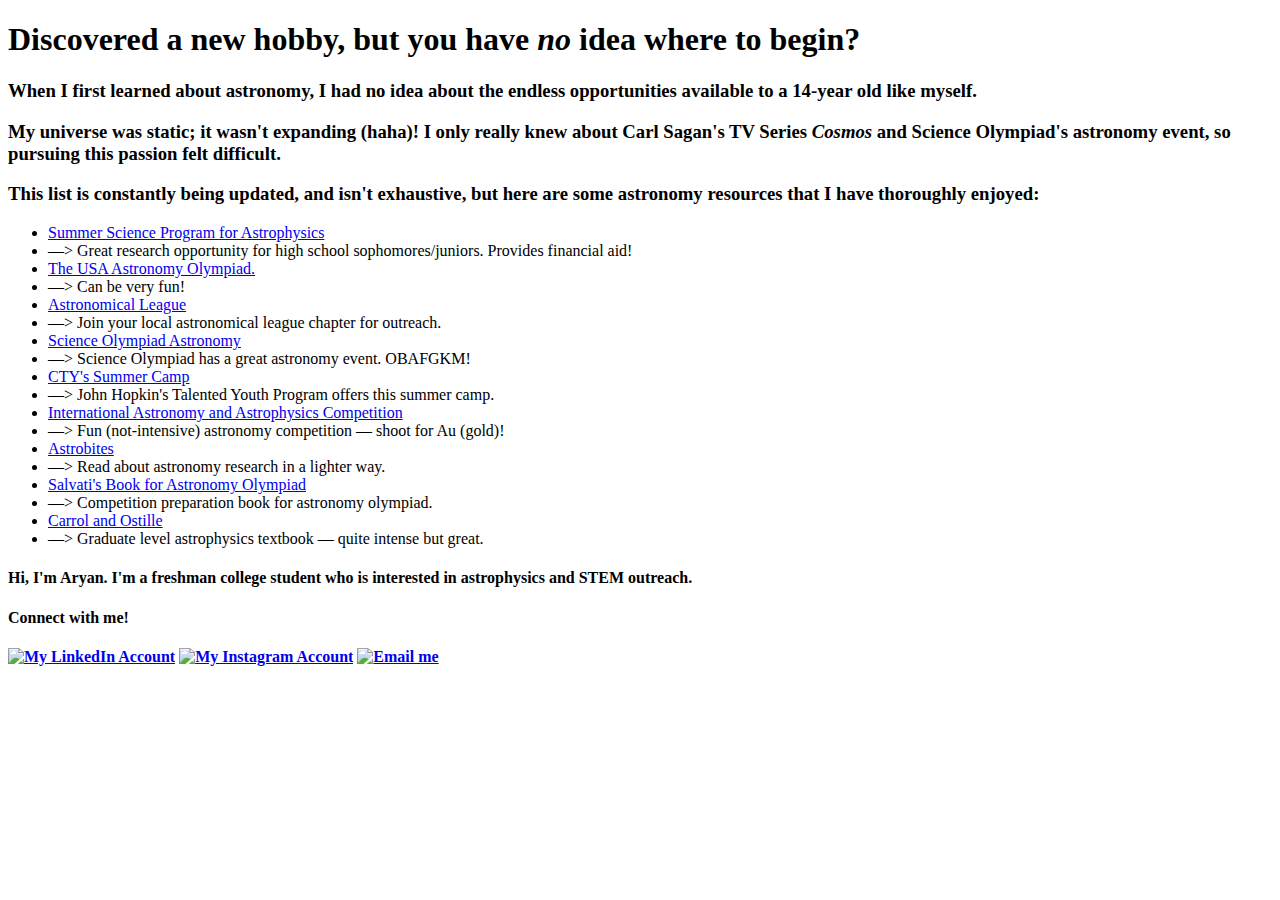
==== index.html @ 03580158 "Update index.html" ====
<!DOCTYPE html>
<html lang="en">
  <head>
    <meta charset="UTF-8">
    <meta name="viewport" content="width=device-width, initial-scale=1.0">
    <meta http-equiv="X-UA-Compatible" content="ie=edge">
    <title>Helpful astronomy resources</title>
    <link rel="stylesheet" href="style.css">
  </head>


  <h1 id="bold1">Discovered a new hobby, but you have <i>no</i> idea where to begin?
</h1>


  <h3> When I first learned about astronomy, 
   I had no idea about the endless opportunities 
   available to a 14-year old like myself. 
  </h3>

  <h3> My universe was static; it wasn't expanding (haha)! I only really knew about Carl Sagan's TV Series <i>Cosmos</i> 
   and Science Olympiad's astronomy event, so pursuing this passion felt difficult.</h3>

   <h3> This list is constantly being updated, and isn't exhaustive, but here are some astronomy resources that I have thoroughly enjoyed:
   </h3>
   <!-- Science Olympiad Astronomy, Astronomical League, Center for Talented Youth Astronomy Camp, Summer Science Program, USAAAO, IAAC, astrobites, cm/ salvati,-->
  <ul >
      <li><a href="https://summerscience.org/the-ssp-experience/orbit-determination/" target="_blank">Summer Science Program for Astrophysics</a></li>
      <li class="hello"> —> Great research opportunity for high school sophomores/juniors. Provides financial aid! </li>
      <li><a href="https://usaaao.org/about/" target="_blank">The USA Astronomy Olympiad.</a> </li>
      <li class="hello"> —> Can be very fun!</li>
      <li><a href="https://www.astroleague.org/" target="_blank">Astronomical League</a> </li>
      <li class="hello"> —> Join your local astronomical league chapter for outreach. </li>
      <li><a href="https://scioly.org/wiki/index.php/Astronomy" target="_blank"> Science Olympiad Astronomy</a> </li>
      <li class="hello"> —> Science Olympiad has a great astronomy event. OBAFGKM!</li>
      <li><a href="https://cty.jhu.edu/programs/on-campus/courses/introduction-to-astronomy-star" target="_blank"> CTY's Summer Camp</a> </li>
      <li class="hello"> —> John Hopkin's Talented Youth Program offers this summer camp.</li>
      <li><a href="https://iaac.space/en/" target="_blank">International Astronomy and Astrophysics Competition</a></li>
      <li class="hello"> —> Fun (not-intensive) astronomy competition — shoot for Au (gold)! </li>
      <li> <a href="https://astrobites.org/" target="_blank">Astrobites</a> </li>
      <li class="hello"> —> Read about astronomy research in a lighter way.</li>
      <li><a href="https://www.amazon.com/Fundamentals-Astronomy-Olympiads-Flavio-Salvati/dp/B08JVLBT9N"target="_blank"> Salvati's Book for Astronomy Olympiad</a> </li>
      <li class="hello"> —> Competition preparation book for astronomy olympiad.</li>
      <li><a href="https://www.amazon.com/Introduction-Modern-Astrophysics-2nd/dp/0805304029" target="_blank">Carrol and Ostille</a> </li>
      <li class="hello"> —> Graduate level astrophysics textbook — quite intense but great.</li>
   </ul>
  <body>

	<script src="index.js"></script>
  </body>

  <footer>
   <h4> Hi, I'm Aryan. I'm a freshman college student who is interested in astrophysics and STEM outreach. </h4>
   <h4 id="connectwithme">Connect with me! </h4>
   <h4 id="socialmediahandles">
      <a href="https://www.linkedin.com/in/aryan-gupta448/" target="_blank"><img src="linkedin.png" width="22px" alt="My LinkedIn Account" /></a>
      <a href="https://www.instagram.com/ard.zzle/?hl=en" target="_blank"><img src="instagram.png" width="22px" alt="My Instagram Account" /></a>
      <a href="mailto:aryan2026gupta@gmail.com" target="_blank"><img src="gmail.png" width="25px" alt="Email me"/> </a>

      
   </h4>
  </footer>
</html>
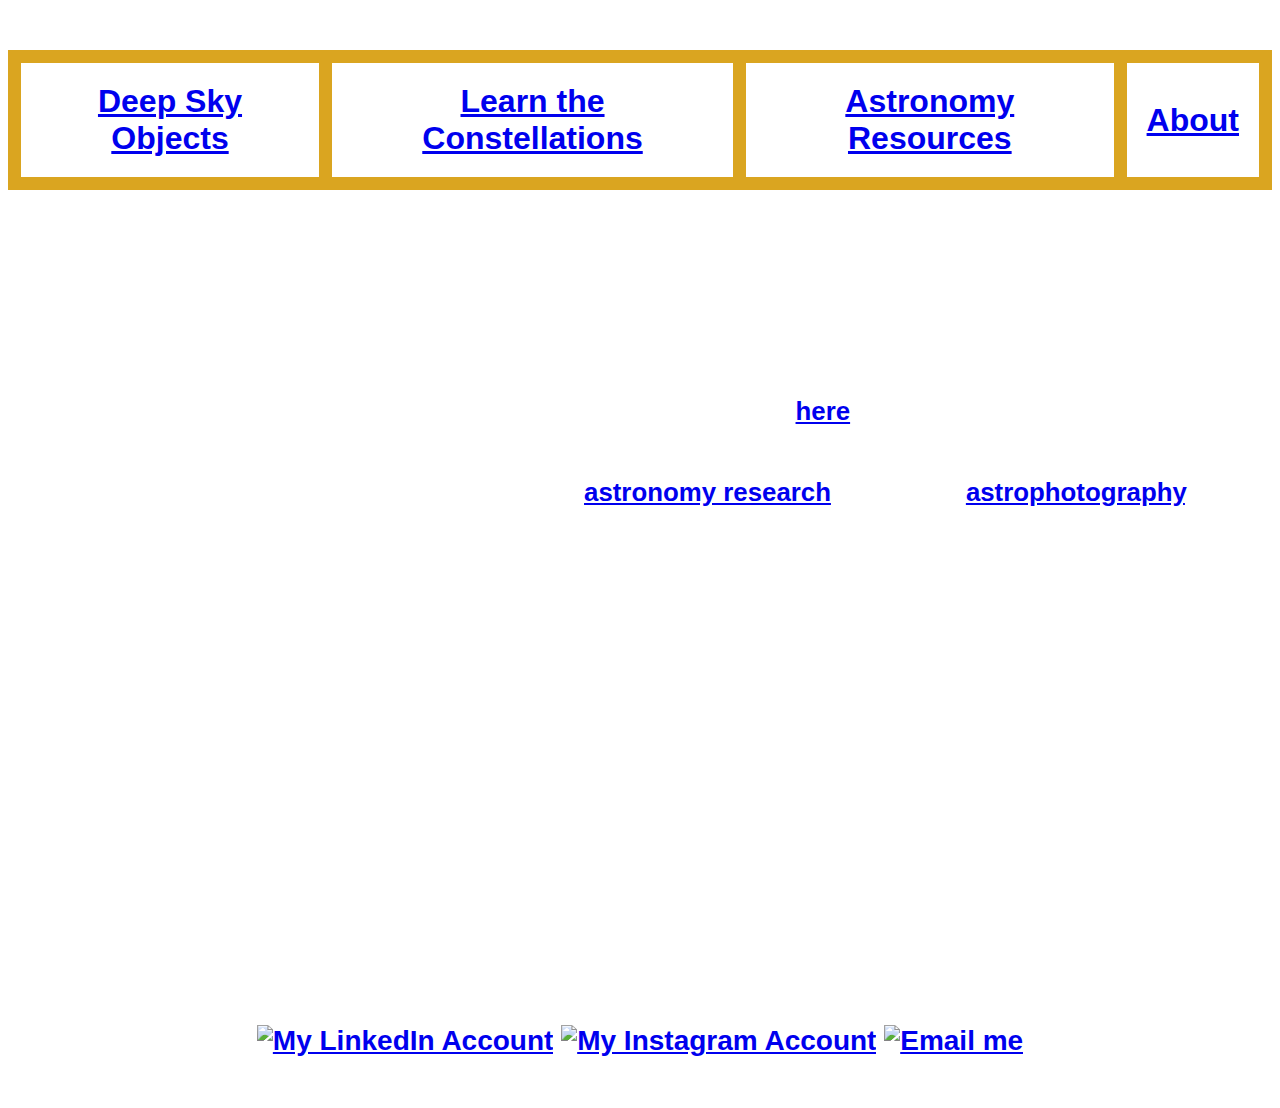
==== commit d89699c0: "Update index.html" ====
--- a/index.html
+++ b/index.html
@@ -1,64 +1,88 @@
-<!DOCTYPE html>
-<html lang="en">
-  <head>
-    <meta charset="UTF-8">
-    <meta name="viewport" content="width=device-width, initial-scale=1.0">
-    <meta http-equiv="X-UA-Compatible" content="ie=edge">
-    <title>Helpful astronomy resources</title>
-    <link rel="stylesheet" href="style.css">
-  </head>
-
-
-  <h1 id="bold1">Discovered a new hobby, but you have <i>no</i> idea where to begin?
-</h1>
-
-
-  <h3> When I first learned about astronomy, 
-   I had no idea about the endless opportunities 
-   available to a 14-year old like myself. 
-  </h3>
-
-  <h3> My universe was static; it wasn't expanding (haha)! I only really knew about Carl Sagan's TV Series <i>Cosmos</i> 
-   and Science Olympiad's astronomy event, so pursuing this passion felt difficult.</h3>
-
-   <h3> This list is constantly being updated, and isn't exhaustive, but here are some astronomy resources that I have thoroughly enjoyed:
-   </h3>
-   <!-- Science Olympiad Astronomy, Astronomical League, Center for Talented Youth Astronomy Camp, Summer Science Program, USAAAO, IAAC, astrobites, cm/ salvati,-->
-  <ul >
-      <li><a href="https://summerscience.org/the-ssp-experience/orbit-determination/" target="_blank">Summer Science Program for Astrophysics</a></li>
-      <li class="hello"> —> Great research opportunity for high school sophomores/juniors. Provides financial aid! </li>
-      <li><a href="https://usaaao.org/about/" target="_blank">The USA Astronomy Olympiad.</a> </li>
-      <li class="hello"> —> Can be very fun!</li>
-      <li><a href="https://www.astroleague.org/" target="_blank">Astronomical League</a> </li>
-      <li class="hello"> —> Join your local astronomical league chapter for outreach. </li>
-      <li><a href="https://scioly.org/wiki/index.php/Astronomy" target="_blank"> Science Olympiad Astronomy</a> </li>
-      <li class="hello"> —> Science Olympiad has a great astronomy event. OBAFGKM!</li>
-      <li><a href="https://cty.jhu.edu/programs/on-campus/courses/introduction-to-astronomy-star" target="_blank"> CTY's Summer Camp</a> </li>
-      <li class="hello"> —> John Hopkin's Talented Youth Program offers this summer camp.</li>
-      <li><a href="https://iaac.space/en/" target="_blank">International Astronomy and Astrophysics Competition</a></li>
-      <li class="hello"> —> Fun (not-intensive) astronomy competition — shoot for Au (gold)! </li>
-      <li> <a href="https://astrobites.org/" target="_blank">Astrobites</a> </li>
-      <li class="hello"> —> Read about astronomy research in a lighter way.</li>
-      <li><a href="https://www.amazon.com/Fundamentals-Astronomy-Olympiads-Flavio-Salvati/dp/B08JVLBT9N"target="_blank"> Salvati's Book for Astronomy Olympiad</a> </li>
-      <li class="hello"> —> Competition preparation book for astronomy olympiad.</li>
-      <li><a href="https://www.amazon.com/Introduction-Modern-Astrophysics-2nd/dp/0805304029" target="_blank">Carrol and Ostille</a> </li>
-      <li class="hello"> —> Graduate level astrophysics textbook — quite intense but great.</li>
-   </ul>
-  <body>
-
-	<script src="index.js"></script>
-  </body>
-
-  <footer>
-   <h4> Hi, I'm Aryan. I'm a freshman college student who is interested in astrophysics and STEM outreach. </h4>
-   <h4 id="connectwithme">Connect with me! </h4>
-   <h4 id="socialmediahandles">
-      <a href="https://www.linkedin.com/in/aryan-gupta448/" target="_blank"><img src="linkedin.png" width="22px" alt="My LinkedIn Account" /></a>
-      <a href="https://www.instagram.com/ard.zzle/?hl=en" target="_blank"><img src="instagram.png" width="22px" alt="My Instagram Account" /></a>
-      <a href="mailto:aryan2026gupta@gmail.com" target="_blank"><img src="gmail.png" width="25px" alt="Email me"/> </a>
-
-      
-   </h4>
-  </footer>
-</html>
-
+<!DOCTYPE html>
+<html lang="en">
+  <head>
+    <meta charset="UTF-8">
+    <meta name="viewport" content="width=device-width, initial-scale=1.0">
+    <meta http-equiv="X-UA-Compatible" content="ie=edge">
+    <title>Astro Aryan</title>
+    <link rel="stylesheet" href="style.css">
+    <link rel="icon" type="image/x-icon" href="images/favicon.ico"/>
+  </head>
+
+<body>
+
+
+  <!-- Write your comments here -->
+    <div class="header1"> 
+      <table class="header1"> 
+        <tr> 
+          <td > <a href="deepsky.html"> Deep Sky Objects</a> </td>
+          <td > <a href="constellations.html"> Learn the Constellations</a> </td>
+          <td><a href="resources.html"> Astronomy Resources</a> </td>
+          <td><a href="index.html"> About</a> </td>
+
+        </tr>
+      </table>
+    </div>
+  <!-- Write your comments here -->
+  <!-- Write your comments here -->
+  <!-- Write your comments here -->
+
+  <div id="content">
+
+  <br>
+  <h3 class="about about1"> Hi there! This website serves as a portfolio for my experiences in astronomy. I am a 19-year-old who enjoys snowboarding, piano, and reading. Besides me, my family includes my parents, my older brother, and a small shoodle named Snowball.</h1>
+
+    <div class='mydogs'> 
+  <!--  <img src="images/mydogs.jpg" alt="My two puppies"> --> 
+    </div>
+
+  <h3 class="about"> If excruciatingly bored, my personal life can be detailed <a href="https://aryportfolio.weebly.com/">here</a>.</h3>
+
+  <h3 class="about"> Additionally, here are links to my prior <a href="https://aryportfolio.weebly.com/astro-research.html"> astronomy research</a>
+      and some <a href="https://aryportfolio.weebly.com/astrophotography.html">astrophotography</a>.</h3>
+
+  <h4 class="about"> Astronomy Awards</h4>
+  <ul id="no"> 
+  <li class="about"> USAAAO Qualifier (Top 15% of participants).</li>
+  <li class="about"> 2nd in Southern California's State Science Olympiad Competition.</li>
+  <li class="about"> 1st in regionals in Science Olympiad Competitions.</li>
+  <li class="about"> 20 medals earned in Science Olympiad competitions.</li>
+  <li class="about"> Stellar Outreach Award (through the Temecula Valley Astronomers).</li>
+  <li class="about"> IAAC Silver (Top 7% of competitors).</li>
+
+  </ul>
+  <br>
+
+  </div>
+
+
+
+
+  <!-- Write your comments here -->
+  <!-- Write your comments here -->
+  <!-- Write your comments here -->
+    <div>
+      <footer>
+        <h4> Hi, I'm Aryan. I'm a college student interested in astrophysics and STEM outreach. </h4>
+        <h4 id="connectwithme">Connect with me! </h4>
+        <h4 id="socialmediahandles">
+          <a href="https://www.linkedin.com/in/aryan-gupta448/" target="_blank"><img src="images/linkedin.png" width="44px" alt="My LinkedIn Account" /></a>
+          <a href="https://www.instagram.com/ard.zzle/?hl=en" target="_blank"><img src="images/instagram.png" width="44px" alt="My Instagram Account" /></a>
+          <a href="mailto:aryan2026gupta@gmail.com" target="_blank"><img src="images/gmail.png" width="50px" alt="Email me"/> </a>
+
+        </h4>
+      </footer>
+  <!-- Write your comments here -->
+
+      </div>
+
+
+
+
+
+
+</body>
+
+
+</html>
--- a/style.css
+++ b/style.css
@@ -0,0 +1,105 @@
+table{
+    background-image: url('images/beige.png');
+}
+
+html{
+    background-image: url('images/stars.png')
+}
+
+.mydogs{
+  margin-left: auto;
+  margin-right: auto;
+  width: 100px;
+}
+
+#blahblahblah{
+    display: block;
+    margin-left: auto;
+    margin-right: auto;
+}
+.header1{
+    text-align: center;
+    font-family:'Calibri', sans-serif;
+    margin-left: auto;
+    margin-right: auto;
+    margin-top: 50px;
+    font-weight: bold;
+    font-size: 2rem;
+    margin-bottom: 15px;
+}
+
+
+table, th, td{
+    border: 13px solid;
+    border-color: goldenrod;
+    border-collapse: collapse;
+    padding: 5px;
+    color: black;
+}
+
+
+td{
+    padding: 20px;
+}
+
+.list:nth-child(even) {
+    list-style-type: none;
+}
+
+
+
+footer{
+    text-align:center;
+    font-family:'Calibri', sans-serif;
+    padding: 5px;
+    font-size: 1.75em;
+    color:white;
+}
+
+footer:hover{
+    color: goldenrod;
+}
+.fontweight{
+    font-weight:normal;
+}
+
+.text{
+    margin-left: 25px;
+}
+
+
+#content{
+    font-family:'Calibri', sans-serif;
+    margin-left: 50px;
+    background-image: url('images/background.png');
+    background-size: cover;
+    margin-right: 50px;
+    font-size: 1.38em;
+    line-height: 1.3em;
+    color:white;
+    display:flex;
+    flex-direction: column;
+    min-width: 600px;
+
+}
+
+#connectwithme{
+    margin-top:-10px;
+}
+#socialmediahandles{
+    margin-top:-10px;
+
+}
+
+
+#summary-title{
+    font-size: 1.25rem
+}
+
+.about{
+margin-left: 50px
+}
+
+.about1{
+    margin-right: 50px;
+}
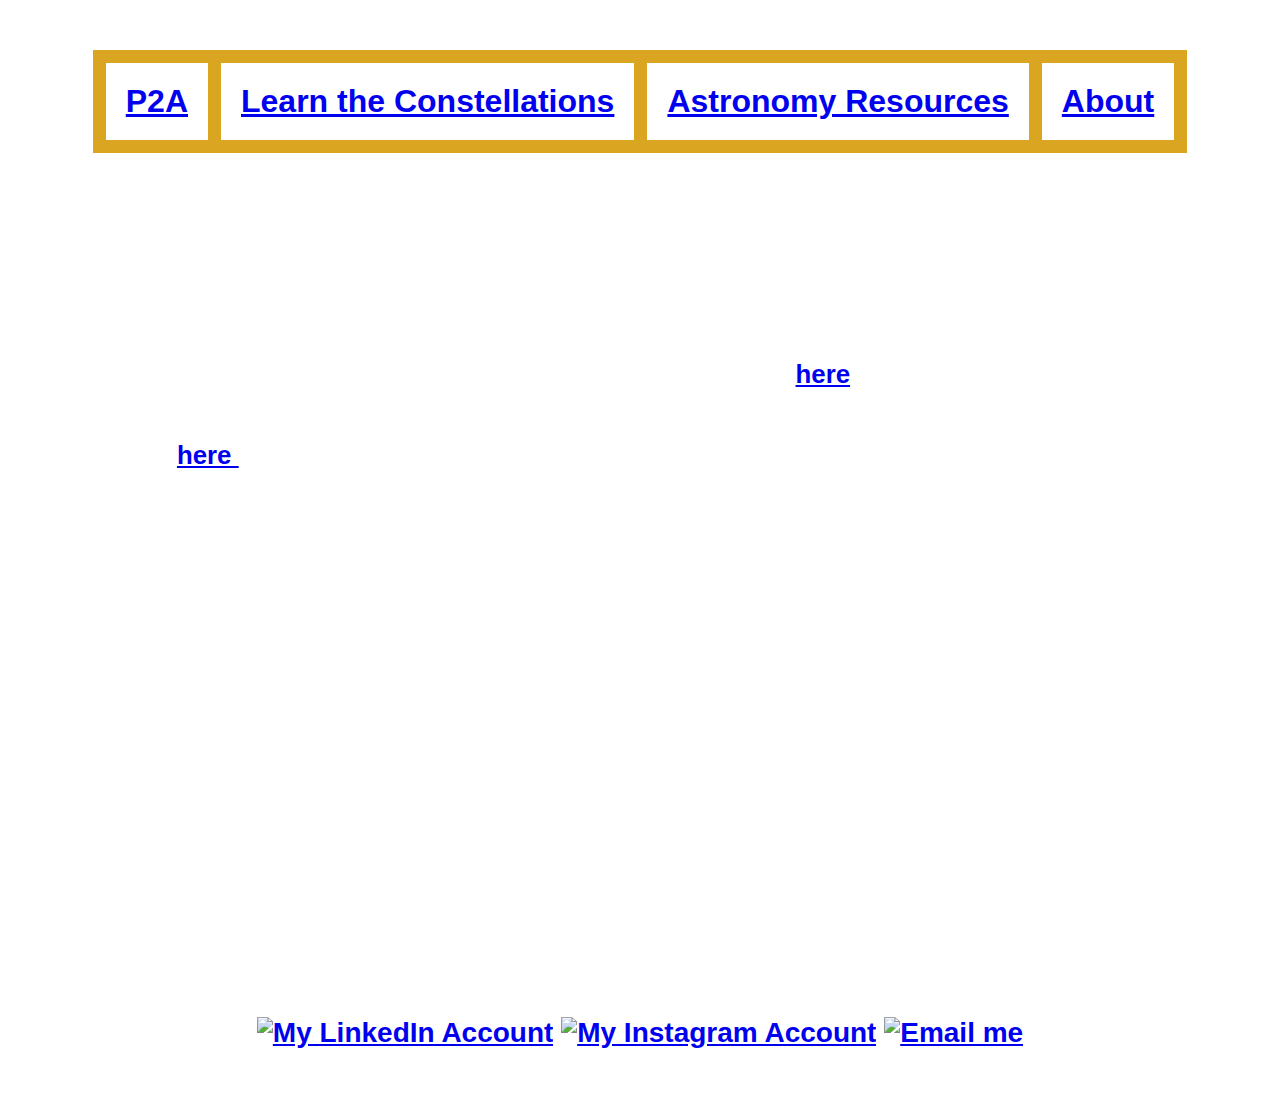
==== commit 7bbf5e7b: "Update index.html" ====
--- a/index.html
+++ b/index.html
@@ -16,7 +16,7 @@
     <div class="header1"> 
       <table class="header1"> 
         <tr> 
-          <td > <a href="deepsky.html"> Deep Sky Objects</a> </td>
+          <td > <a href="deepsky.html"> P2A </a> </td>
           <td > <a href="constellations.html"> Learn the Constellations</a> </td>
           <td><a href="resources.html"> Astronomy Resources</a> </td>
           <td><a href="index.html"> About</a> </td>
@@ -39,17 +39,16 @@
 
   <h3 class="about"> If excruciatingly bored, my personal life can be detailed <a href="https://aryportfolio.weebly.com/">here</a>.</h3>
 
-  <h3 class="about"> Additionally, here are links to my prior <a href="https://aryportfolio.weebly.com/astro-research.html"> astronomy research</a>
-      and some <a href="https://aryportfolio.weebly.com/astrophotography.html">astrophotography</a>.</h3>
-
+  <h3 class = 'about'> Click <a href="research.html"> here </a> to see my astronomy research page. Besides research, I'm currently a Docent at Palomar Observatory and an outreach member of the Temecula Valley Astronomers. 
+    
   <h4 class="about"> Astronomy Awards</h4>
   <ul id="no"> 
   <li class="about"> USAAAO Qualifier (Top 15% of participants).</li>
+  <li class="about"> IAAC Gold (Top 1% of competitors).</li>
   <li class="about"> 2nd in Southern California's State Science Olympiad Competition.</li>
   <li class="about"> 1st in regionals in Science Olympiad Competitions.</li>
   <li class="about"> 20 medals earned in Science Olympiad competitions.</li>
   <li class="about"> Stellar Outreach Award (through the Temecula Valley Astronomers).</li>
-  <li class="about"> IAAC Silver (Top 7% of competitors).</li>
 
   </ul>
   <br>
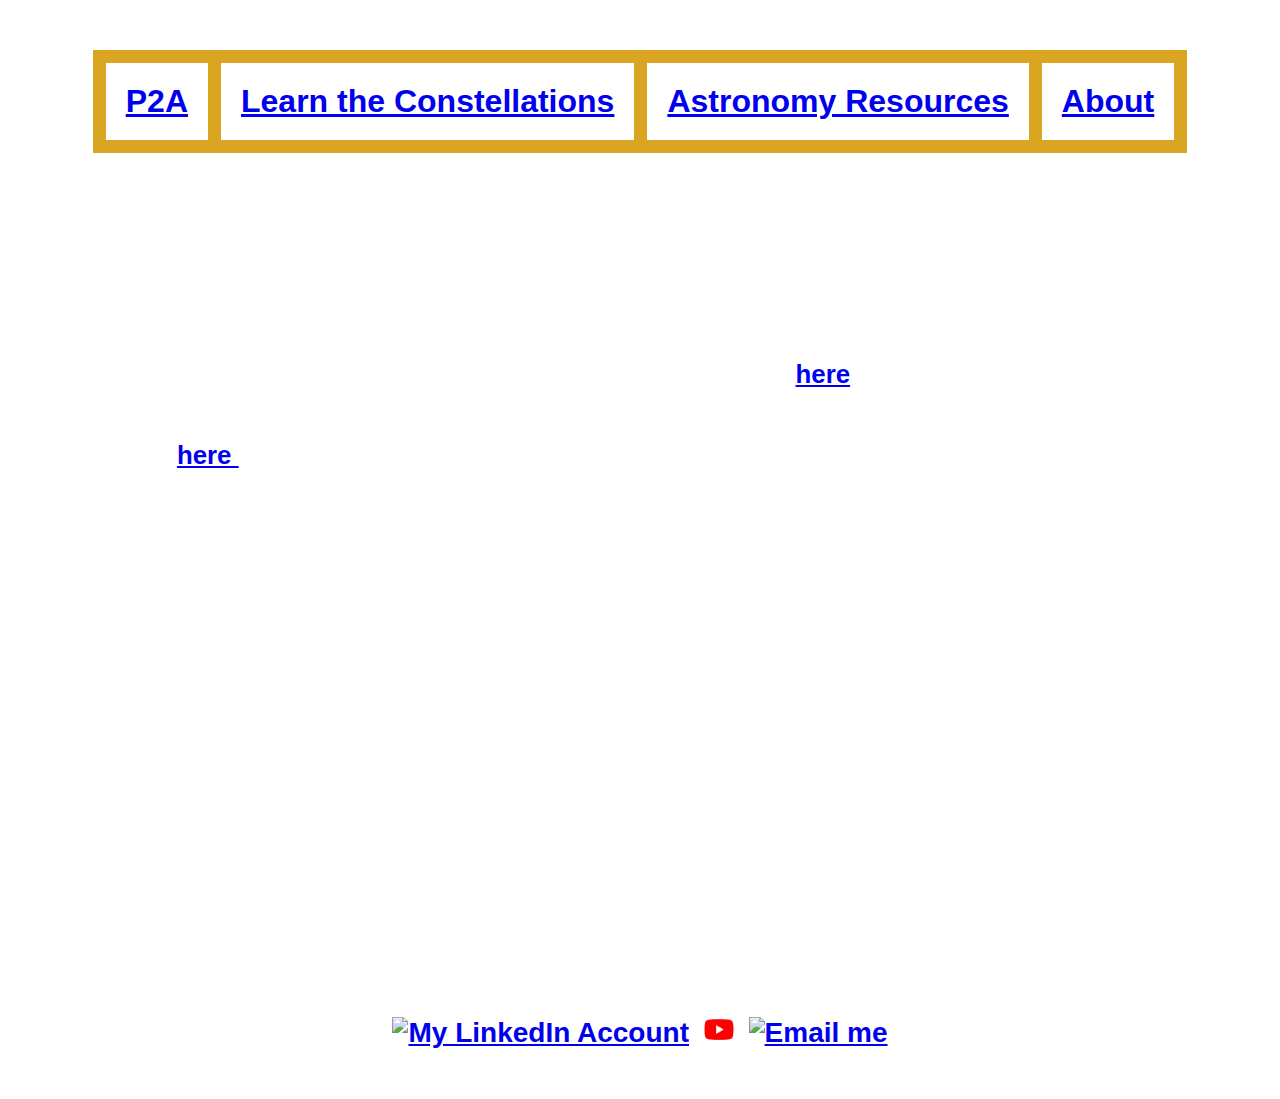
==== commit b8eef0e8: "Update index.html" ====
--- a/index.html
+++ b/index.html
@@ -16,7 +16,7 @@
     <div class="header1"> 
       <table class="header1"> 
         <tr> 
-          <td > <a href="deepsky.html"> P2A </a> </td>
+          <td > <a href="https://physics2astro.org/"> P2A </a> </td>
           <td > <a href="constellations.html"> Learn the Constellations</a> </td>
           <td><a href="resources.html"> Astronomy Resources</a> </td>
           <td><a href="index.html"> About</a> </td>
@@ -67,7 +67,7 @@
         <h4 id="connectwithme">Connect with me! </h4>
         <h4 id="socialmediahandles">
           <a href="https://www.linkedin.com/in/aryan-gupta448/" target="_blank"><img src="images/linkedin.png" width="44px" alt="My LinkedIn Account" /></a>
-          <a href="https://www.instagram.com/ard.zzle/?hl=en" target="_blank"><img src="images/instagram.png" width="44px" alt="My Instagram Account" /></a>
+          <a href="https://www.youtube.com/c/redauraforlife" target="_blank"><img src="images/youtube.png" width="44px" alt="My YouTube Account" /></a>
           <a href="mailto:aryan2026gupta@gmail.com" target="_blank"><img src="images/gmail.png" width="50px" alt="Email me"/> </a>
 
         </h4>
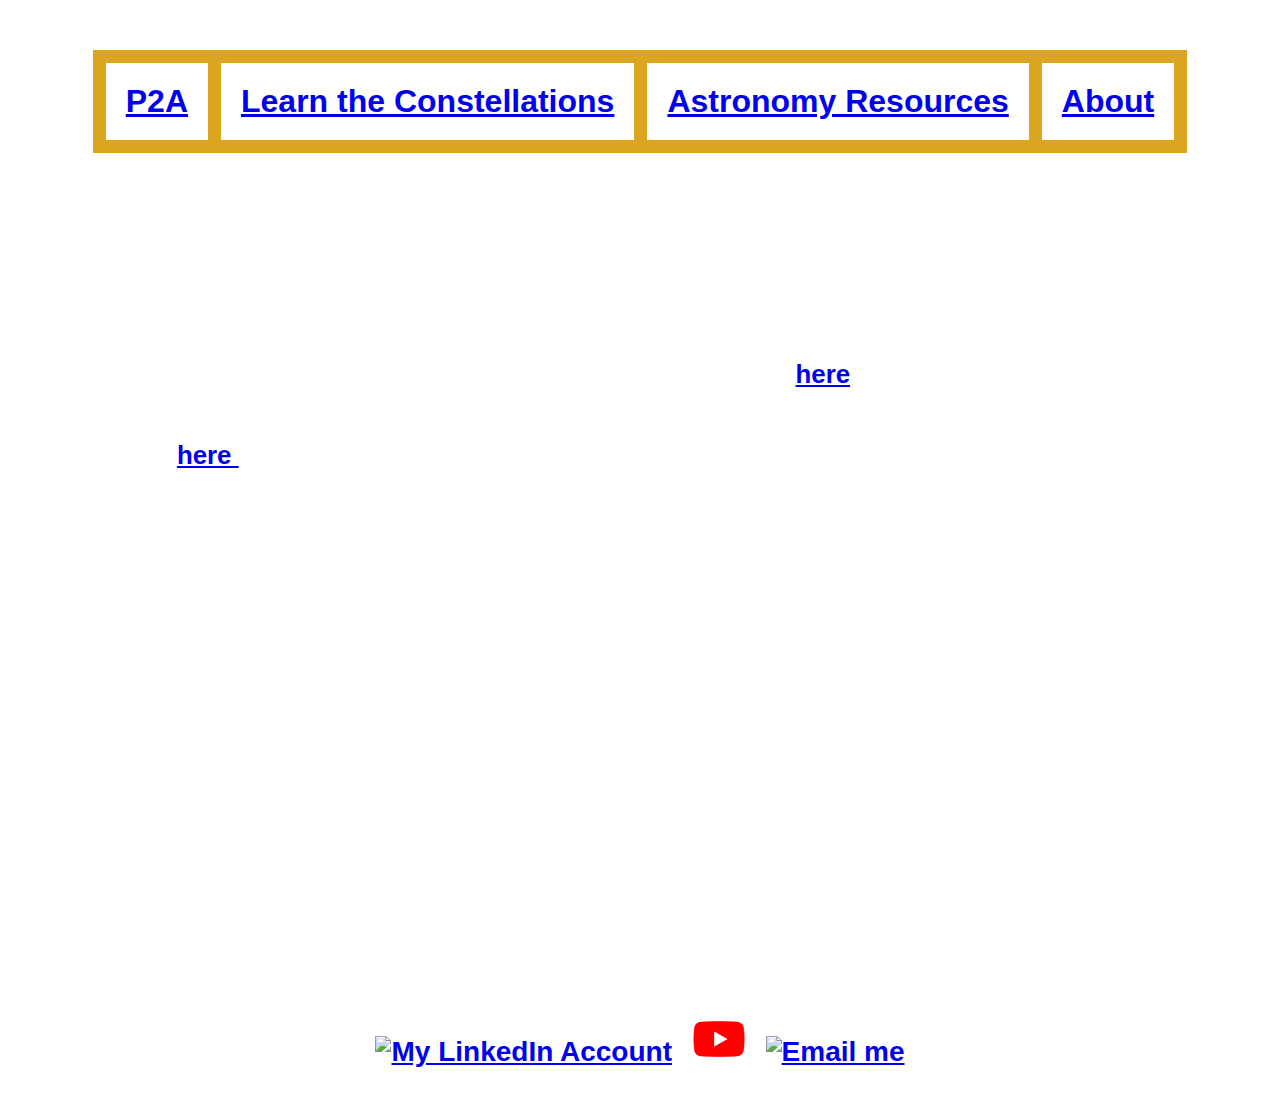
==== commit 1ed1d5cb: "Update index.html" ====
--- a/index.html
+++ b/index.html
@@ -67,8 +67,8 @@
         <h4 id="connectwithme">Connect with me! </h4>
         <h4 id="socialmediahandles">
           <a href="https://www.linkedin.com/in/aryan-gupta448/" target="_blank"><img src="images/linkedin.png" width="44px" alt="My LinkedIn Account" /></a>
-          <a href="https://www.youtube.com/c/redauraforlife" target="_blank"><img src="images/youtube.png" width="44px" alt="My YouTube Account" /></a>
-          <a href="mailto:aryan2026gupta@gmail.com" target="_blank"><img src="images/gmail.png" width="50px" alt="Email me"/> </a>
+          <a href="https://www.youtube.com/c/redauraforlife" target="_blank"><img src="images/youtube.png" width="78px" alt="My YouTube Account" /></a>
+          <a href="mailto:ary2027gupta@gmail.com" target="_blank"><img src="images/gmail.png" width="50px" alt="Email me"/> </a>
 
         </h4>
       </footer>
